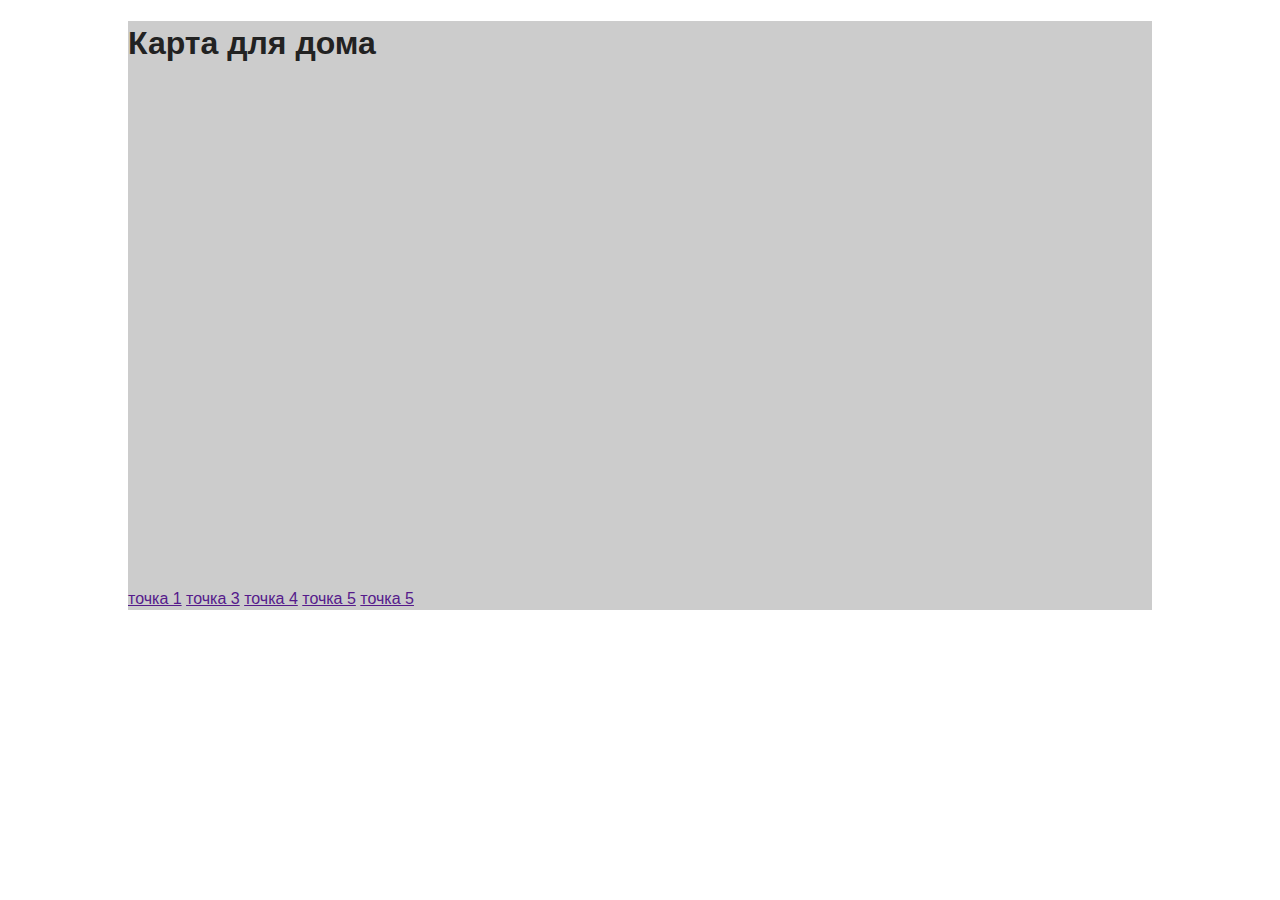
==== index.html @ 1981efbb "2" ====
<!DOCTYPE html>
<!--[if lt IE 7]>
<html class="no-js lt-ie9 lt-ie8 lt-ie7"> <![endif]-->
<!--[if IE 7]>
<html class="no-js lt-ie9 lt-ie8"> <![endif]-->
<!--[if IE 8]>
<html class="no-js lt-ie9"> <![endif]-->
<!--[if gt IE 8]><!-->
<html class="no-js"> <!--<![endif]-->
<head>
    <meta charset="utf-8">
    <meta http-equiv="X-UA-Compatible" content="IE=edge,chrome=1">
    <title></title>
    <meta name="description" content="">
    <meta name="viewport" content="width=device-width">

    <!-- Place favicon.ico and apple-touch-icon.png in the root directory -->

    <link rel="stylesheet" href="css/normalize.css">
    <link rel="stylesheet" href="css/main.css">
    <script src="js/vendor/modernizr-2.6.2.min.js"></script>
</head>
<body>
<!--[if lt IE 7]>
<p class="chromeframe">You are using an <strong>outdated</strong> browser. Please <a href="http://browsehappy.com/">upgrade
    your browser</a> or <a href="http://www.google.com/chromeframe/?redirect=true">activate Google Chrome Frame</a> to
    improve your experience.</p>
<![endif]-->

<!-- Add your site or application content here -->


<div style="margin: 0 auto; width: 80%; background: #cccccc">
    <h1>Карта для дома</h1>

    <div class="b-ya-video-map">
        <div id="map" style="height: 500px"></div>
        <div id="js-ya-video-map__points-box" class="b-ya-video-map__points-box">
            <a class="b-ya-video-map__p-l" href="">точка 1</a> <a class="b-ya-video-map__p-l" href="">точка 3</a>
            <a class="b-ya-video-map__p-l" href="">точка 4</a> <a class="b-ya-video-map__p-l" href="">точка 5</a> <a
                href="">точка 5</a>
        </div>
    </div>

</div>

<script src="//ajax.googleapis.com/ajax/libs/jquery/1.9.1/jquery.min.js"></script>
<script>window.jQuery || document.write('<script src="js/vendor/jquery-1.9.1.min.js"><\/script>')</script>
<script src="js/plugins.js"></script>
<script src="js/main.js"></script>
<script src="http://api-maps.yandex.ru/2.0-stable/?load=package.standard&lang=ru-RU" type="text/javascript"></script>


<!-- -->
<script id="ya-map-tpl" type="tpl">
    <div style="padding: 15px;">
        <img src="$[properties.url]">
    </div>
</script>
<!-- -->

<!-- данные для карты-->
<script>
    var yaVideoPointData = [
        {
            "id": 1,
            address: "Ул Московская 225",
            "type": "office",
            "name": "Банк «Екатеринбург» ОАО, Юго-Западное ОПЕРУ",
            "phones": "311–05–66, 311–05–67",
            "lat": "60.600448",
            "lon": "56.83615",
            "url": "http://cctv.ekat.ertelecom.ru:8080/mobile?login=ertel_07&password=43a53593349ea0ec9e66e046558fcd12&channelid=3f8fe25f-9708-4040-a74f-f2e4abd43214&camera_fps=0"
        },
        {
            "id": 11,
            address: "Ул Московская 225",
            "type": "office",
            "name": "Банк «Екатеринбург» ОАО, Юго-Западное ОПЕРУ",
            "phones": "311–05–66, 311–05–67",
            "lat": "60.627178",
            "lon": "56.828436",
            "url": "http://cctv.ekat.ertelecom.ru:8080/mobile?login=ertel_q7&password=1a52b9fb1587502bae8709d5345a29ae&channelid=6020ac3e-c228-492f-8a5d-d73ab3cf42ba&camera_fps=0"
        },
        {
            "id": 133,
            address: "Ул Московская 225",
            "type": "office",
            "name": "Банк «Екатеринбург» ОАО, Юго-Западное ОПЕРУ",
            "phones": "311–05–66, 311–05–67",
            "lat": "60.58290518252431",
            "lon": "56.836598198318306",
            "url": "http://cctv.ekat.ertelecom.ru:8080/mobile?login=ertel_07&password=43a53593349ea0ec9e66e046558fcd12&channelid=c49daca8-2f38-4dc7-ae18-232f8e166a71&camera_fps=0"
        }
    ];
</script>

<script>
    $(function () {
        ymaps.ready(init);
        var map;
        var data = yaVideoPointData;


        function init() {

            var BallonTpl = $('#ya-map-tpl').html();

            var map = new ymaps.Map("map", {
                center: [56.326944, 44.0075],
                zoom: 10,
                type: 'yandex#map'
            });

            map.controls
                    .add('zoomControl');

            var myCollection = new ymaps.GeoObjectCollection();

            console.log(myCollection);

            renderPoints(data);



            function renderPoints(json) {

                var html = '';

                if (json.length === 0) {
                    return;
                }



                myCollection.removeAll();

                for (var i = 0; i < json.length; i++) {

                    html += '<a href="">'+json[i].address+'</a>';

                    var BallLayout = ymaps.templateLayoutFactory.createClass(BallonTpl);

                    var placemark = new ymaps.Placemark([json[i].lon, json[i].lat], {
                        name: json[i].name,
                        address: json[i].address,
                        id: json[i].id,
                        url: json[i].url

                    }, {
                        balloonZIndex: 1111,
                        balloonContentLayout: BallLayout,
                        pointSelected: false
                    });



                    // добавляем метки в коллекцию
                    myCollection.add(placemark);

                }

                $('#js-ya-video-map__points-box').html(html);

                map.geoObjects.add(myCollection);
                // Set center and zoom using collection bounds.
                map.setBounds(myCollection.getBounds(), {checkZoomRange: true});

            }


        }


    });
</script>


<!-- Google Analytics: change UA-XXXXX-X to be your site's ID. -->
<script>
    var _gaq = [
        ['_setAccount', 'UA-XXXXX-X'],
        ['_trackPageview']
    ];
    (function (d, t) {
        var g = d.createElement(t), s = d.getElementsByTagName(t)[0];
        g.src = '//www.google-analytics.com/ga.js';
        s.parentNode.insertBefore(g, s)
    }(document, 'script'));
</script>
</body>
</html>
---- css/main.css ----
/*
 * HTML5 Boilerplate
 *
 * What follows is the result of much research on cross-browser styling.
 * Credit left inline and big thanks to Nicolas Gallagher, Jonathan Neal,
 * Kroc Camen, and the H5BP dev community and team.
 */

/* ==========================================================================
   Base styles: opinionated defaults
   ========================================================================== */

html,
button,
input,
select,
textarea {
    color: #222;
}

body {
    font-size: 1em;
    line-height: 1.4;
}

/*
 * Remove text-shadow in selection highlight: h5bp.com/i
 * These selection rule sets have to be separate.
 * Customize the background color to match your design.
 */

::-moz-selection {
    background: #b3d4fc;
    text-shadow: none;
}

::selection {
    background: #b3d4fc;
    text-shadow: none;
}

/*
 * A better looking default horizontal rule
 */

hr {
    display: block;
    height: 1px;
    border: 0;
    border-top: 1px solid #ccc;
    margin: 1em 0;
    padding: 0;
}

/*
 * Remove the gap between images and the bottom of their containers: h5bp.com/i/440
 */

img {
    vertical-align: middle;
}

/*
 * Remove default fieldset styles.
 */

fieldset {
    border: 0;
    margin: 0;
    padding: 0;
}

/*
 * Allow only vertical resizing of textareas.
 */

textarea {
    resize: vertical;
}

/* ==========================================================================
   Chrome Frame prompt
   ========================================================================== */

.chromeframe {
    margin: 0.2em 0;
    background: #ccc;
    color: #000;
    padding: 0.2em 0;
}

/* ==========================================================================
   Author's custom styles
   ========================================================================== */

















/* ==========================================================================
   Helper classes
   ========================================================================== */

/*
 * Image replacement
 */

.ir {
    background-color: transparent;
    border: 0;
    overflow: hidden;
    /* IE 6/7 fallback */
    *text-indent: -9999px;
}

.ir:before {
    content: "";
    display: block;
    width: 0;
    height: 150%;
}

/*
 * Hide from both screenreaders and browsers: h5bp.com/u
 */

.hidden {
    display: none !important;
    visibility: hidden;
}

/*
 * Hide only visually, but have it available for screenreaders: h5bp.com/v
 */

.visuallyhidden {
    border: 0;
    clip: rect(0 0 0 0);
    height: 1px;
    margin: -1px;
    overflow: hidden;
    padding: 0;
    position: absolute;
    width: 1px;
}

/*
 * Extends the .visuallyhidden class to allow the element to be focusable
 * when navigated to via the keyboard: h5bp.com/p
 */

.visuallyhidden.focusable:active,
.visuallyhidden.focusable:focus {
    clip: auto;
    height: auto;
    margin: 0;
    overflow: visible;
    position: static;
    width: auto;
}

/*
 * Hide visually and from screenreaders, but maintain layout
 */

.invisible {
    visibility: hidden;
}

/*
 * Clearfix: contain floats
 *
 * For modern browsers
 * 1. The space content is one way to avoid an Opera bug when the
 *    `contenteditable` attribute is included anywhere else in the document.
 *    Otherwise it causes space to appear at the top and bottom of elements
 *    that receive the `clearfix` class.
 * 2. The use of `table` rather than `block` is only necessary if using
 *    `:before` to contain the top-margins of child elements.
 */

.clearfix:before,
.clearfix:after {
    content: " "; /* 1 */
    display: table; /* 2 */
}

.clearfix:after {
    clear: both;
}

/*
 * For IE 6/7 only
 * Include this rule to trigger hasLayout and contain floats.
 */

.clearfix {
    *zoom: 1;
}

/* ==========================================================================
   EXAMPLE Media Queries for Responsive Design.
   These examples override the primary ('mobile first') styles.
   Modify as content requires.
   ========================================================================== */

@media only screen and (min-width: 35em) {
    /* Style adjustments for viewports that meet the condition */
}

@media print,
       (-o-min-device-pixel-ratio: 5/4),
       (-webkit-min-device-pixel-ratio: 1.25),
       (min-resolution: 120dpi) {
    /* Style adjustments for high resolution devices */
}

/* ==========================================================================
   Print styles.
   Inlined to avoid required HTTP connection: h5bp.com/r
   ========================================================================== */

@media print {
    * {
        background: transparent !important;
        color: #000 !important; /* Black prints faster: h5bp.com/s */
        box-shadow: none !important;
        text-shadow: none !important;
    }

    a,
    a:visited {
        text-decoration: underline;
    }

    a[href]:after {
        content: " (" attr(href) ")";
    }

    abbr[title]:after {
        content: " (" attr(title) ")";
    }

    /*
     * Don't show links for images, or javascript/internal links
     */

    .ir a:after,
    a[href^="javascript:"]:after,
    a[href^="#"]:after {
        content: "";
    }

    pre,
    blockquote {
        border: 1px solid #999;
        page-break-inside: avoid;
    }

    thead {
        display: table-header-group; /* h5bp.com/t */
    }

    tr,
    img {
        page-break-inside: avoid;
    }

    img {
        max-width: 100% !important;
    }

    @page {
        margin: 0.5cm;
    }

    p,
    h2,
    h3 {
        orphans: 3;
        widows: 3;
    }

    h2,
    h3 {
        page-break-after: avoid;
    }
}
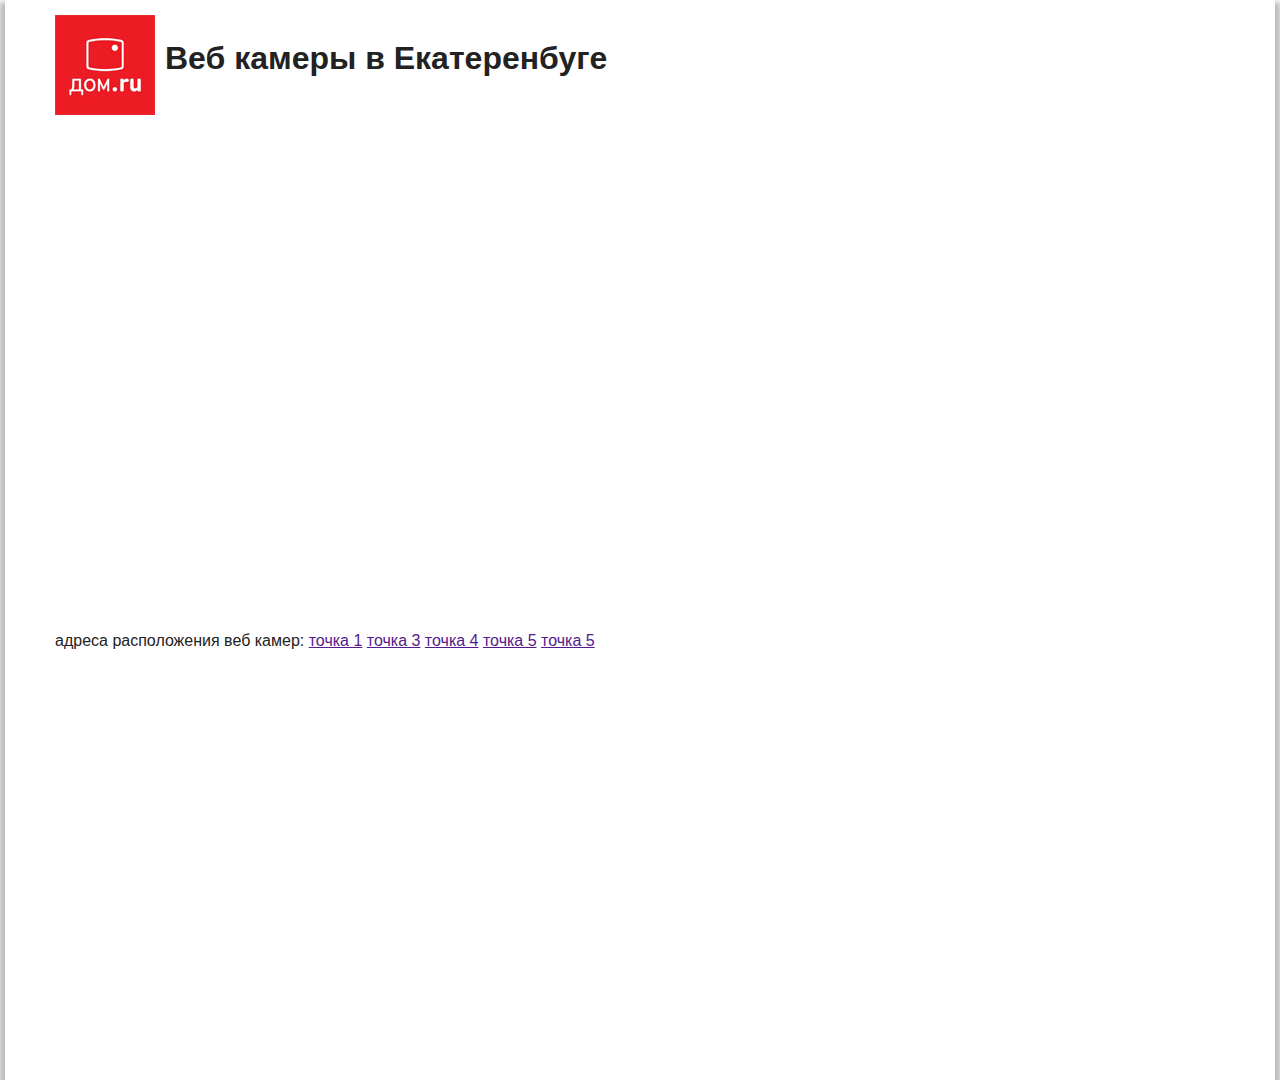
==== commit 50703042: "in progress" ====
--- a/index.html
+++ b/index.html
@@ -30,15 +30,22 @@
 <!-- Add your site or application content here -->
 
 
-<div style="margin: 0 auto; width: 80%; background: #cccccc">
-    <h1>Карта для дома</h1>
+<div class="wrapper">
+
+   <div style="overflow: hidden; margin-bottom: 15px;">
+       <img style="float: left; margin-right: 10px" src="[data-uri]" width="100" height="100">
+       <h1>Веб камеры в Eкатеренбуге</h1>
+   </div>
 
     <div class="b-ya-video-map">
         <div id="map" style="height: 500px"></div>
-        <div id="js-ya-video-map__points-box" class="b-ya-video-map__points-box">
-            <a class="b-ya-video-map__p-l" href="">точка 1</a> <a class="b-ya-video-map__p-l" href="">точка 3</a>
-            <a class="b-ya-video-map__p-l" href="">точка 4</a> <a class="b-ya-video-map__p-l" href="">точка 5</a> <a
-                href="">точка 5</a>
+        <div class="b-ya-video-map__points-box">
+            <span class="b-ya-video-map__points-box">адреса расположения веб камер:</span>
+            <span>
+                <a class="b-ya-video-map__p-l" href="">точка 1</a> <a class="b-ya-video-map__p-l" href="">точка 3</a>
+            <a class="b-ya-video-map__p-l" href="">точка 4</a> <a class="b-ya-video-map__p-l" href="">точка 5</a>
+            <a href="">точка 5</a>
+            </span>
         </div>
     </div>
 
@@ -54,7 +61,7 @@
 <!-- -->
 <script id="ya-map-tpl" type="tpl">
     <div style="padding: 15px;">
-        <img src="$[properties.url]">
+        <img width="320" height="240" src="$[properties.url]">
     </div>
 </script>
 <!-- -->
@@ -74,7 +81,7 @@
         },
         {
             "id": 11,
-            address: "Ул Московская 225",
+            address: "Парк Культуры",
             "type": "office",
             "name": "Банк «Екатеринбург» ОАО, Юго-Западное ОПЕРУ",
             "phones": "311–05–66, 311–05–67",
@@ -84,7 +91,17 @@
         },
         {
             "id": 133,
-            address: "Ул Московская 225",
+            address: "Ул Тверская 25/3",
+            "type": "office",
+            "name": "Банк «Екатеринбург» ОАО, Юго-Западное ОПЕРУ",
+            "phones": "311–05–66, 311–05–67",
+            "lat": "60.58290518252431",
+            "lon": "56.836598198318306",
+            "url": "http://cctv.ekat.ertelecom.ru:8080/mobile?login=ertel_07&password=43a53593349ea0ec9e66e046558fcd12&channelid=c49daca8-2f38-4dc7-ae18-232f8e166a71&camera_fps=0"
+        },
+        {
+            "id": 134,
+            address: "Уличная Улица 225",
             "type": "office",
             "name": "Банк «Екатеринбург» ОАО, Юго-Западное ОПЕРУ",
             "phones": "311–05–66, 311–05–67",
@@ -122,7 +139,6 @@
             renderPoints(data);
 
 
-
             function renderPoints(json) {
 
                 var html = '';
@@ -132,12 +148,11 @@
                 }
 
 
-
                 myCollection.removeAll();
 
                 for (var i = 0; i < json.length; i++) {
 
-                    html += '<a href="">'+json[i].address+'</a>';
+                    html += '<a data-id="' + json[i].id + '" class="js-ya-video-map__points-box__a" href="">' + json[i].address + '</a>';
 
                     var BallLayout = ymaps.templateLayoutFactory.createClass(BallonTpl);
 
@@ -154,18 +169,57 @@
                     });
 
 
-
                     // добавляем метки в коллекцию
                     myCollection.add(placemark);
 
                 }
 
                 $('#js-ya-video-map__points-box').html(html);
+
+                $('.js-ya-video-map__points-box__a').click(function (e) {
+                    e.preventDefault();
+                    var id = $(this).data('id');
+                    alert(id);
+                    go_to(id);
+                });
 
                 map.geoObjects.add(myCollection);
                 // Set center and zoom using collection bounds.
                 map.setBounds(myCollection.getBounds(), {checkZoomRange: true});
 
+            }
+
+            function go_to(id) {
+
+                //lat,lon,address
+                // map.setCenter([56.796028, 60.581098], 16);
+
+                myCollection.each(function (point) {
+
+                    var idProp = parseInt(point.properties.get('id'), 10);
+                    point.options.set('pointSelected', false);
+
+                    if (id === idProp) {
+
+                        //центрируем карту на точку
+                        point.options.set('balloonAutoPan', false);
+                        // point.options.set('iconImageHref', 'imgs/ya-maps/point.png');
+                        //point.options.set('pointSelected', true);
+
+                        point.balloon.open();
+                        map.setBounds(point.geometry.getBounds(),
+                                {
+                                    checkZoomRange: true,
+                                    callback: function () {
+                                        point.balloon.open();
+                                        point.options.set('balloonAutoPan', true);
+                                    }
+                                });
+
+                    }
+                });
+
+                return false;
             }
 
 
--- a/css/main.css
+++ b/css/main.css
@@ -94,15 +94,18 @@
    ========================================================================== */
 
 
-
-
-
-
-
-
-
-
-
+.wrapper {
+    margin: auto;
+    min-width: 930px;
+    max-width: 1200px;
+    padding: 0 20px 428px 50px;
+    background: #FFF no-repeat top right url("[data-uri]…9IyKEkBKRJP33rIgQQsplfhEhhBTKiTYhhHSLVyaE9MkFtWIJBITpYFMAAAAASUVORK5CYII=");
+    -webkit-box-shadow: 0 8px 6px 6px #BBBCBD;
+    -moz-box-shadow: 0 8px 6px 6px #bbbcbd;
+    -o-box-shadow: 0 8px 6px 6px #bbbcbd;
+    box-shadow: 0 8px 6px 6px #BBBCBD;
+    padding-top: 15px;
+}
 
 
 
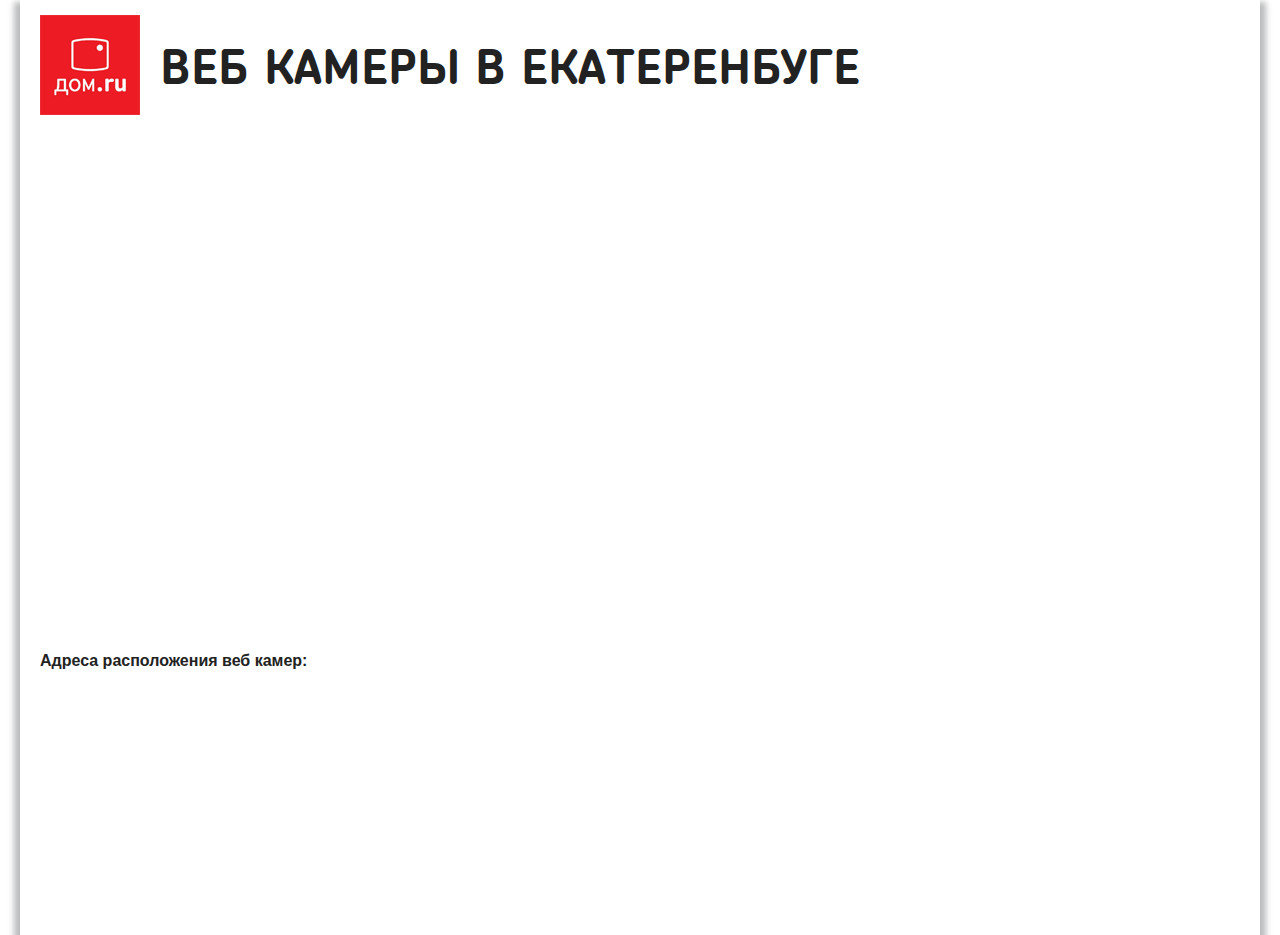
==== commit 2e76cbac: "in progress" ====
--- a/index.html
+++ b/index.html
@@ -32,27 +32,26 @@
 
 <div class="wrapper">
 
-   <div style="overflow: hidden; margin-bottom: 15px;">
-       <img style="float: left; margin-right: 10px" src="[data-uri]" width="100" height="100">
-       <h1>Веб камеры в Eкатеренбуге</h1>
-   </div>
+    <div style="overflow: hidden; margin-bottom: 25px;">
+        <a class="b-logo" href="http://domru.ru/">
+            <img src="[data-uri]"
+                 width="100" height="100">
+        </a>
+
+        <h1 class="b-main-head">Веб камеры в Eкатеренбуге</h1>
+    </div>
 
     <div class="b-ya-video-map">
         <div id="map" style="height: 500px"></div>
         <div class="b-ya-video-map__points-box">
-            <span class="b-ya-video-map__points-box">адреса расположения веб камер:</span>
-            <span>
-                <a class="b-ya-video-map__p-l" href="">точка 1</a> <a class="b-ya-video-map__p-l" href="">точка 3</a>
-            <a class="b-ya-video-map__p-l" href="">точка 4</a> <a class="b-ya-video-map__p-l" href="">точка 5</a>
-            <a href="">точка 5</a>
-            </span>
+            <span class="b-ya-video-map__points-h">Адреса расположения веб камер:</span>
+            <span id="js-ya-video-map__points-box" class="b-ya-video-map__links-box"></span>
         </div>
     </div>
 
 </div>
 
-<script src="//ajax.googleapis.com/ajax/libs/jquery/1.9.1/jquery.min.js"></script>
-<script>window.jQuery || document.write('<script src="js/vendor/jquery-1.9.1.min.js"><\/script>')</script>
+<script src="js/vendor/jquery-1.8.2.min.js"></script>
 <script src="js/plugins.js"></script>
 <script src="js/main.js"></script>
 <script src="http://api-maps.yandex.ru/2.0-stable/?load=package.standard&lang=ru-RU" type="text/javascript"></script>
@@ -72,42 +71,38 @@
         {
             "id": 1,
             address: "Ул Московская 225",
-            "type": "office",
             "name": "Банк «Екатеринбург» ОАО, Юго-Западное ОПЕРУ",
             "phones": "311–05–66, 311–05–67",
             "lat": "60.600448",
             "lon": "56.83615",
-            "url": "http://cctv.ekat.ertelecom.ru:8080/mobile?login=ertel_07&password=43a53593349ea0ec9e66e046558fcd12&channelid=3f8fe25f-9708-4040-a74f-f2e4abd43214&camera_fps=0"
+            "url": "login=ertel_07&password=43a53593349ea0ec9e66e046558fcd12&channelid=3f8fe25f-9708-4040-a74f-f2e4abd43214&camera_fps=0"
         },
         {
             "id": 11,
             address: "Парк Культуры",
-            "type": "office",
             "name": "Банк «Екатеринбург» ОАО, Юго-Западное ОПЕРУ",
             "phones": "311–05–66, 311–05–67",
             "lat": "60.627178",
             "lon": "56.828436",
-            "url": "http://cctv.ekat.ertelecom.ru:8080/mobile?login=ertel_q7&password=1a52b9fb1587502bae8709d5345a29ae&channelid=6020ac3e-c228-492f-8a5d-d73ab3cf42ba&camera_fps=0"
+            "url": "login=ertel_q7&password=1a52b9fb1587502bae8709d5345a29ae&channelid=6020ac3e-c228-492f-8a5d-d73ab3cf42ba&camera_fps=0"
         },
         {
             "id": 133,
             address: "Ул Тверская 25/3",
-            "type": "office",
             "name": "Банк «Екатеринбург» ОАО, Юго-Западное ОПЕРУ",
             "phones": "311–05–66, 311–05–67",
             "lat": "60.58290518252431",
             "lon": "56.836598198318306",
-            "url": "http://cctv.ekat.ertelecom.ru:8080/mobile?login=ertel_07&password=43a53593349ea0ec9e66e046558fcd12&channelid=c49daca8-2f38-4dc7-ae18-232f8e166a71&camera_fps=0"
+            "url": "login=ertel_07&password=43a53593349ea0ec9e66e046558fcd12&channelid=c49daca8-2f38-4dc7-ae18-232f8e166a71&camera_fps=0"
         },
         {
             "id": 134,
             address: "Уличная Улица 225",
-            "type": "office",
             "name": "Банк «Екатеринбург» ОАО, Юго-Западное ОПЕРУ",
             "phones": "311–05–66, 311–05–67",
             "lat": "60.58290518252431",
             "lon": "56.836598198318306",
-            "url": "http://cctv.ekat.ertelecom.ru:8080/mobile?login=ertel_07&password=43a53593349ea0ec9e66e046558fcd12&channelid=c49daca8-2f38-4dc7-ae18-232f8e166a71&camera_fps=0"
+            "url": "login=ertel_07&password=43a53593349ea0ec9e66e046558fcd12&channelid=c49daca8-2f38-4dc7-ae18-232f8e166a71&camera_fps=0"
         }
     ];
 </script>
@@ -119,9 +114,17 @@
         var data = yaVideoPointData;
 
 
+
         function init() {
 
             var BallonTpl = $('#ya-map-tpl').html();
+
+            var url = 'http://cctv.ekat.ertelecom.ru:8080/mobile?';
+
+            if($.browser.msie) {
+                url = 'http://cctv.ekat.ertelecom.ru:8080/site?';
+            }
+
 
             var map = new ymaps.Map("map", {
                 center: [56.326944, 44.0075],
@@ -142,7 +145,7 @@
             function renderPoints(json) {
 
                 var html = '';
-
+                var i = 0;
                 if (json.length === 0) {
                     return;
                 }
@@ -150,9 +153,13 @@
 
                 myCollection.removeAll();
 
-                for (var i = 0; i < json.length; i++) {
-
-                    html += '<a data-id="' + json[i].id + '" class="js-ya-video-map__points-box__a" href="">' + json[i].address + '</a>';
+                for (i = 0; i < json.length; i++) {
+
+                    html += '<a data-id="' + json[i].id + '" class="js-ya-video-map__points-box__a b-ya-video-map__p-l" href="">' + json[i].address + '</a> ';
+
+                    if (!(json.length - 1 === i)) {
+                        html += ','
+                    }
 
                     var BallLayout = ymaps.templateLayoutFactory.createClass(BallonTpl);
 
@@ -160,12 +167,13 @@
                         name: json[i].name,
                         address: json[i].address,
                         id: json[i].id,
-                        url: json[i].url
+                        url: url + json[i].url
 
                     }, {
                         balloonZIndex: 1111,
                         balloonContentLayout: BallLayout,
-                        pointSelected: false
+                        pointSelected: false,
+                        preset: 'twirl#redIcon'
                     });
 
 
@@ -177,11 +185,20 @@
                 $('#js-ya-video-map__points-box').html(html);
 
                 $('.js-ya-video-map__points-box__a').click(function (e) {
+
                     e.preventDefault();
+                    var $that = $(this);
                     var id = $(this).data('id');
-                    alert(id);
+
+                    if($that.hasClass('b-ya-video-map__p-l_active')) {
+                        return false;
+                    }
+
+                    $('.js-ya-video-map__points-box__a').removeClass('b-ya-video-map__p-l_active');
+                    $that.addClass('b-ya-video-map__p-l_active');
                     go_to(id);
                 });
+
 
                 map.geoObjects.add(myCollection);
                 // Set center and zoom using collection bounds.
@@ -202,7 +219,7 @@
                     if (id === idProp) {
 
                         //центрируем карту на точку
-                        point.options.set('balloonAutoPan', false);
+                        // point.options.set('balloonAutoPan', false);
                         // point.options.set('iconImageHref', 'imgs/ya-maps/point.png');
                         //point.options.set('pointSelected', true);
 
@@ -229,18 +246,5 @@
     });
 </script>
 
-
-<!-- Google Analytics: change UA-XXXXX-X to be your site's ID. -->
-<script>
-    var _gaq = [
-        ['_setAccount', 'UA-XXXXX-X'],
-        ['_trackPageview']
-    ];
-    (function (d, t) {
-        var g = d.createElement(t), s = d.getElementsByTagName(t)[0];
-        g.src = '//www.google-analytics.com/ga.js';
-        s.parentNode.insertBefore(g, s)
-    }(document, 'script'));
-</script>
 </body>
 </html>
--- a/css/main.css
+++ b/css/main.css
@@ -9,6 +9,24 @@
 /* ==========================================================================
    Base styles: opinionated defaults
    ========================================================================== */
+
+@font-face {
+    font-family: 'Chevin';
+    font-weight: normal;
+    font-style: normal;
+    src: url("../fonts/chevin_regular.eot");
+    src: url("../fonts/chevin_regular.eot?#iefix") format('embedded-opentype'),
+    url("../fonts/chevin_regular.woff") format('woff'), url("../fonts/chevin_regular.ttf") format('truetype');
+}
+
+@font-face {
+    font-family: 'Chevin';
+    font-weight: bold;
+    font-style: normal;
+    src: url("../fonts/chevin_bold.eot");
+    src: url("../fonts/chevin_bold.eot?#iefix") format('embedded-opentype'), url("../fonts/chevin_bold.woff") format('woff'), url("../fonts/chevin_bold.ttf") format('truetype');
+}
+
 
 html,
 button,
@@ -21,6 +39,10 @@
 body {
     font-size: 1em;
     line-height: 1.4;
+}
+
+body,html {
+    height: 100%;
 }
 
 /*
@@ -98,17 +120,68 @@
     margin: auto;
     min-width: 930px;
     max-width: 1200px;
-    padding: 0 20px 428px 50px;
+    padding: 20px;
     background: #FFF no-repeat top right url("[data-uri]…9IyKEkBKRJP33rIgQQsplfhEhhBTKiTYhhHSLVyaE9MkFtWIJBITpYFMAAAAASUVORK5CYII=");
     -webkit-box-shadow: 0 8px 6px 6px #BBBCBD;
     -moz-box-shadow: 0 8px 6px 6px #bbbcbd;
     -o-box-shadow: 0 8px 6px 6px #bbbcbd;
     box-shadow: 0 8px 6px 6px #BBBCBD;
     padding-top: 15px;
-}
-
-
-
+    min-height: 100%;
+}
+
+
+.b-ya-video-map__points-box {
+    padding-top: 10px;
+}
+
+.b-ya-video-map__points-h {
+    font-weight: bold;
+    float: left;
+}
+
+.b-ya-video-map__p-l:link,
+.b-ya-video-map__p-l:visited {
+    color: #619ddc;
+    border-bottom: 1px dashed #619ddc;
+    text-decoration: none;
+    display: inline-block;
+    line-height: 1;
+    margin-left: 5px;
+}
+
+.b-ya-video-map__p-l_active:link,
+.b-ya-video-map__p-l_active:visited {
+    color: #000000;
+    border-bottom: none;
+}
+
+.b-ya-video-map__links-box {
+    overflow: hidden;
+}
+
+/*---| .b-main-head |----------------------start----------------------------------------*/
+
+.b-main-head {
+    padding: 0;
+    margin: 0;
+    font-family: Chevin;
+    font-size: 48px;
+    line-height: 100px;
+    font-weight: bold;
+    text-transform: uppercase;
+}
+
+/*===| .b-main-head |======================end==========================================*/
+
+/*---| .b-logo |----------------------start----------------------------------------*/
+
+.b-logo {
+    float: left;
+    margin-right: 20px
+}
+
+/*===| b-logo |======================end==========================================*/
 
 
 
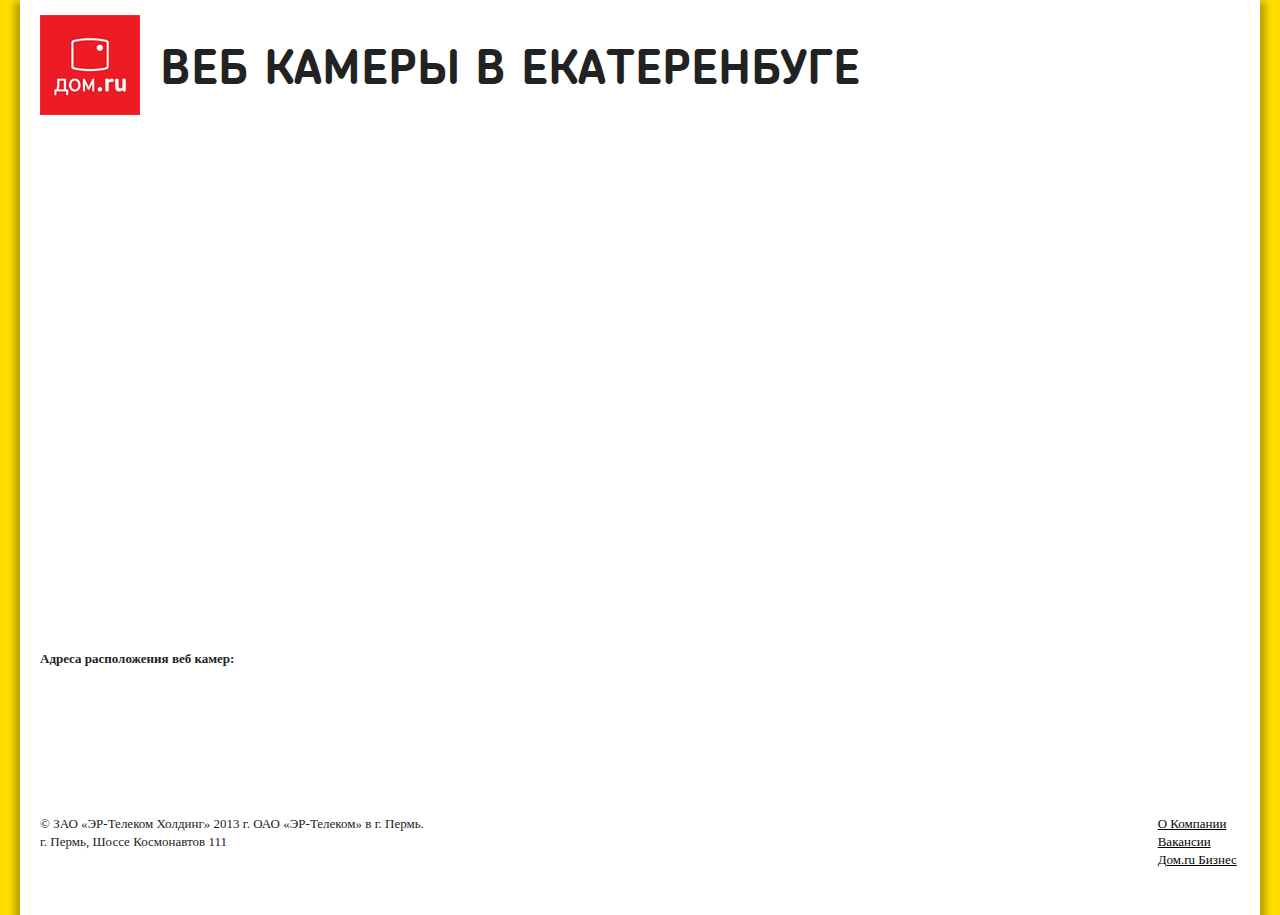
==== commit fee5844b: "in progress 2" ====
--- a/index.html
+++ b/index.html
@@ -30,26 +30,44 @@
 <!-- Add your site or application content here -->
 
 
-<div class="wrapper">
-
-    <div style="overflow: hidden; margin-bottom: 25px;">
-        <a class="b-logo" href="http://domru.ru/">
-            <img src="[data-uri]"
-                 width="100" height="100">
-        </a>
-
-        <h1 class="b-main-head">Веб камеры в Eкатеренбуге</h1>
+<div class="b-wrapper b-page">
+
+    <div class="b-page__content">
+        <div style="overflow: hidden; margin-bottom: 25px;">
+            <a class="b-logo" href="http://domru.ru/">
+                <img src="[data-uri]"
+                     width="100" height="100">
+            </a>
+
+            <h1 class="b-main-head">Веб камеры в Eкатеренбуге</h1>
+        </div>
+
+        <div class="b-ya-video-map">
+            <div id="map" style="height: 500px"></div>
+            <div class="b-ya-video-map__points-box">
+                <span class="b-ya-video-map__points-h">Адреса расположения веб камер:</span>
+                <span id="js-ya-video-map__points-box" class="b-ya-video-map__links-box"></span>
+            </div>
+        </div>
     </div>
 
-    <div class="b-ya-video-map">
-        <div id="map" style="height: 500px"></div>
-        <div class="b-ya-video-map__points-box">
-            <span class="b-ya-video-map__points-h">Адреса расположения веб камер:</span>
-            <span id="js-ya-video-map__points-box" class="b-ya-video-map__links-box"></span>
+</div>
+
+<footer style="position: relative; margin-top: -100px; height: 100px; ">
+    <div class="b-wrapper b-footer">
+        <div class="b-footer__menu">
+            <a href="http://ertelecom.ru">О Компании</a>
+            <br>
+            <a href="http://rabotavdomru.ru?city=nn" target="_blank">Вакансии</a>
+            <br>
+            <a href="http://nn.b2b.domru.ru">Дом.ru Бизнес</a>&nbsp;
+        </div>
+        <div class="b-footer__copyr">
+            © ЗАО «ЭР-Телеком Холдинг» 2013 г. ОАО «ЭР-Телеком» в г. Пермь. <br>
+            г. Пермь, Шоссе Космонавтов 111
         </div>
     </div>
-
-</div>
+</footer>
 
 <script src="js/vendor/jquery-1.8.2.min.js"></script>
 <script src="js/plugins.js"></script>
@@ -72,7 +90,6 @@
             "id": 1,
             address: "Ул Московская 225",
             "name": "Банк «Екатеринбург» ОАО, Юго-Западное ОПЕРУ",
-            "phones": "311–05–66, 311–05–67",
             "lat": "60.600448",
             "lon": "56.83615",
             "url": "login=ertel_07&password=43a53593349ea0ec9e66e046558fcd12&channelid=3f8fe25f-9708-4040-a74f-f2e4abd43214&camera_fps=0"
@@ -81,7 +98,6 @@
             "id": 11,
             address: "Парк Культуры",
             "name": "Банк «Екатеринбург» ОАО, Юго-Западное ОПЕРУ",
-            "phones": "311–05–66, 311–05–67",
             "lat": "60.627178",
             "lon": "56.828436",
             "url": "login=ertel_q7&password=1a52b9fb1587502bae8709d5345a29ae&channelid=6020ac3e-c228-492f-8a5d-d73ab3cf42ba&camera_fps=0"
@@ -90,18 +106,33 @@
             "id": 133,
             address: "Ул Тверская 25/3",
             "name": "Банк «Екатеринбург» ОАО, Юго-Западное ОПЕРУ",
+            "lat": "60.58290518252431",
+            "lon": "56.836598198318306",
+            "url": "login=ertel_07&password=43a53593349ea0ec9e66e046558fcd12&channelid=c49daca8-2f38-4dc7-ae18-232f8e166a71&camera_fps=0"
+        },
+        {
+            "id": 134,
+            address: "Уличная Улица 225",
+            "name": "Банк «Екатеринбург» ОАО, Юго-Западное ОПЕРУ",
             "phones": "311–05–66, 311–05–67",
             "lat": "60.58290518252431",
             "lon": "56.836598198318306",
             "url": "login=ertel_07&password=43a53593349ea0ec9e66e046558fcd12&channelid=c49daca8-2f38-4dc7-ae18-232f8e166a71&camera_fps=0"
         },
         {
-            "id": 134,
-            address: "Уличная Улица 225",
-            "name": "Банк «Екатеринбург» ОАО, Юго-Западное ОПЕРУ",
-            "phones": "311–05–66, 311–05–67",
-            "lat": "60.58290518252431",
-            "lon": "56.836598198318306",
+            "id": 1344,
+            address: "Уличная Улица с Длинным длинным названием 22531",
+            "name": "Банк «Екатеринбург» ОАО, Юго-Западное ОПЕРУ",
+            "lat": "60.64",
+            "lon": "56.84",
+            "url": "login=ertel_07&password=43a53593349ea0ec9e66e046558fcd12&channelid=c49daca8-2f38-4dc7-ae18-232f8e166a71&camera_fps=0"
+        },
+        {
+            "id": 3344,
+            address: "Проспект бразилии",
+            "name": "Банк «Екатеринбург» ОАО, Юго-Западное ОПЕРУ",
+            "lat": "60.64",
+            "lon": "56.84",
             "url": "login=ertel_07&password=43a53593349ea0ec9e66e046558fcd12&channelid=c49daca8-2f38-4dc7-ae18-232f8e166a71&camera_fps=0"
         }
     ];
@@ -114,14 +145,13 @@
         var data = yaVideoPointData;
 
 
-
         function init() {
 
             var BallonTpl = $('#ya-map-tpl').html();
 
             var url = 'http://cctv.ekat.ertelecom.ru:8080/mobile?';
 
-            if($.browser.msie) {
+            if ($.browser.msie) {
                 url = 'http://cctv.ekat.ertelecom.ru:8080/site?';
             }
 
@@ -155,10 +185,10 @@
 
                 for (i = 0; i < json.length; i++) {
 
-                    html += '<a data-id="' + json[i].id + '" class="js-ya-video-map__points-box__a b-ya-video-map__p-l" href="">' + json[i].address + '</a> ';
+                    html += '<a data-id="' + json[i].id + '" class="js-ya-video-map__points-box__a b-ya-video-map__p-l" href="">' + json[i].address + '</a>';
 
                     if (!(json.length - 1 === i)) {
-                        html += ','
+                        html += ', '
                     }
 
                     var BallLayout = ymaps.templateLayoutFactory.createClass(BallonTpl);
@@ -190,7 +220,7 @@
                     var $that = $(this);
                     var id = $(this).data('id');
 
-                    if($that.hasClass('b-ya-video-map__p-l_active')) {
+                    if ($that.hasClass('b-ya-video-map__p-l_active')) {
                         return false;
                     }
 
--- a/css/main.css
+++ b/css/main.css
@@ -37,12 +37,15 @@
 }
 
 body {
-    font-size: 1em;
+    font-size: 13px;
+    font-family: Verdana;
     line-height: 1.4;
+    padding: 0 20px;
 }
 
 body,html {
     height: 100%;
+    background: #ffde00;
 }
 
 /*
@@ -116,20 +119,49 @@
    ========================================================================== */
 
 
-.wrapper {
+.b-page {
     margin: auto;
     min-width: 930px;
     max-width: 1200px;
     padding: 20px;
-    background: #FFF no-repeat top right url("[data-uri]…9IyKEkBKRJP33rIgQQsplfhEhhBTKiTYhhHSLVyaE9MkFtWIJBITpYFMAAAAASUVORK5CYII=");
-    -webkit-box-shadow: 0 8px 6px 6px #BBBCBD;
-    -moz-box-shadow: 0 8px 6px 6px #bbbcbd;
-    -o-box-shadow: 0 8px 6px 6px #bbbcbd;
-    box-shadow: 0 8px 6px 6px #BBBCBD;
+    background: #ffffff;
+    box-shadow: 0 8px 6px 6px #bea500;
     padding-top: 15px;
+    padding-bottom: 0;
     min-height: 100%;
 }
 
+.b-page__content {
+    padding-bottom: 120px;
+}
+
+.b-wrapper {
+    margin: 0 auto;
+    min-width: 930px;
+    max-width: 1200px;
+}
+
+.b-footer {
+    padding:  0 20px;
+}
+
+.b-footer__menu {
+    float: right;
+    font-size: 13px;
+}
+
+.b-footer__menu a:link,
+.b-footer__menu a:visited {
+    color: #030303;
+}
+
+.b-footer__menu a:hover {
+    text-decoration: none;
+}
+
+.b-footer__copyr {
+    overflow: hidden;
+}
 
 .b-ya-video-map__points-box {
     padding-top: 10px;
@@ -138,6 +170,7 @@
 .b-ya-video-map__points-h {
     font-weight: bold;
     float: left;
+    margin-right: 10px;
 }
 
 .b-ya-video-map__p-l:link,
@@ -147,7 +180,6 @@
     text-decoration: none;
     display: inline-block;
     line-height: 1;
-    margin-left: 5px;
 }
 
 .b-ya-video-map__p-l_active:link,
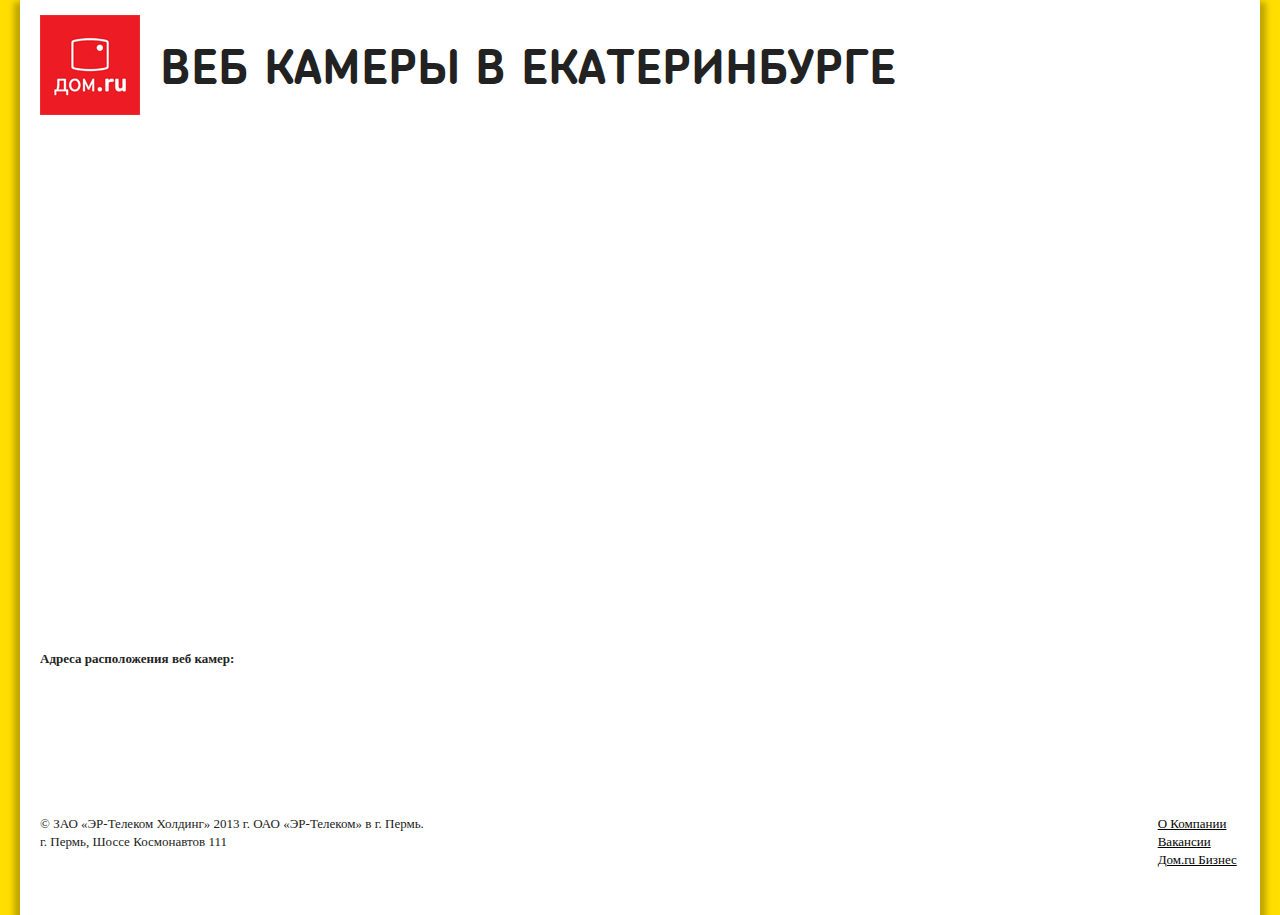
==== commit c43bb40f: "point added" ====
--- a/index.html
+++ b/index.html
@@ -39,7 +39,7 @@
                      width="100" height="100">
             </a>
 
-            <h1 class="b-main-head">Веб камеры в Eкатеренбуге</h1>
+            <h1 class="b-main-head">Веб камеры в Екатеринбурге</h1>
         </div>
 
         <div class="b-ya-video-map">
@@ -69,6 +69,25 @@
     </div>
 </footer>
 
+<div  id="popup" style="">
+    <div id="popupInner">
+        <span id="close">x</span>
+        <div>
+            <script type='text/javascript'> function RunMultiple() {
+                var url = 'http://cctv.ekat.ertelecom.ru:8080/site?login=public&password&channelid=3f8fe25f-9708-4040-a74f-f2e4abd43214&resolutionX=600&resolutionY=800' + '&rand=' + Math.floor(Math.random() * 1000000);
+                document.getElementById('videostreamie').setAttribute('src', url);
+            }
+            window.onload = function () {
+                var useragent = navigator.userAgent;
+                if (useragent.indexOf('MSIE') != -1) {
+                    window.setInterval("RunMultiple();", 500);
+                    document.getElementById('videostream').style.display = 'none';
+                }
+            } </script><img id="videostream" src="http://cctv.ekat.ertelecom.ru:8080/mobile?login=public&password&channelid=3f8fe25f-9708-4040-a74f-f2e4abd43214&resolutionX=600&resolutionY=800"><!--[if IE]> <img id="videostreamie" src="http://cctv.ekat.ertelecom.ru:8080/site?login=public&password&channelid=3f8fe25f-9708-4040-a74f-f2e4abd43214&resolutionX=600&resolutionY=800"></img><![endif]--> </img>
+        </div>
+    </div>
+</div>
+
 <script src="js/vendor/jquery-1.8.2.min.js"></script>
 <script src="js/plugins.js"></script>
 <script src="js/main.js"></script>
@@ -78,7 +97,12 @@
 <!-- -->
 <script id="ya-map-tpl" type="tpl">
     <div style="padding: 15px;">
-        <img width="320" height="240" src="$[properties.url]">
+        <div style="margin-bottom: 10px;">
+            <img id="pop-video" width="320" height="240" src="$[properties.url]">
+        </div>
+        <div style="text-align: center;">
+            <a class="b-button" href="$[properties.url]">Во весь экран</a>
+        </div>
     </div>
 </script>
 <!-- -->
@@ -86,54 +110,62 @@
 <!-- данные для карты-->
 <script>
     var yaVideoPointData = [
-        {
+        {//60.600147,56.888199
             "id": 1,
-            address: "Ул Московская 225",
-            "name": "Банк «Екатеринбург» ОАО, Юго-Западное ОПЕРУ",
-            "lat": "60.600448",
-            "lon": "56.83615",
-            "url": "login=ertel_07&password=43a53593349ea0ec9e66e046558fcd12&channelid=3f8fe25f-9708-4040-a74f-f2e4abd43214&camera_fps=0"
-        },
-        {
+             address: "Кировградская 1",
+            "name": "Камера 1 «Летний паркУРАЛМАШ» Кировградская 1",
+            "lat": "60.600147",
+            "lon": "56.888199",
+            "url": "login=public&password&channelid=3f8fe25f-9708-4040-a74f-f2e4abd43214"
+        },
+        {//60.601048,56.887658
             "id": 11,
-            address: "Парк Культуры",
-            "name": "Банк «Екатеринбург» ОАО, Юго-Западное ОПЕРУ",
-            "lat": "60.627178",
-            "lon": "56.828436",
-            "url": "login=ertel_q7&password=1a52b9fb1587502bae8709d5345a29ae&channelid=6020ac3e-c228-492f-8a5d-d73ab3cf42ba&camera_fps=0"
-        },
-        {
+            address: "Кировградская 1",
+            "name": "Камера 2 «Летний паркУРАЛМАШ» Кировградская 1 ",
+            "lat": "60.601048",
+            "lon": "56.887658",
+            "url": "login=public&password&channelid=9b08008f-3b02-487c-ab25-577584c88ba7"
+        },
+        { //60.598945,56.886883
             "id": 133,
-            address: "Ул Тверская 25/3",
-            "name": "Банк «Екатеринбург» ОАО, Юго-Западное ОПЕРУ",
-            "lat": "60.58290518252431",
-            "lon": "56.836598198318306",
-            "url": "login=ertel_07&password=43a53593349ea0ec9e66e046558fcd12&channelid=c49daca8-2f38-4dc7-ae18-232f8e166a71&camera_fps=0"
-        },
-        {
+            address: "Кировградская 1",
+            "name": "Камера 3 «Летний паркУРАЛМАШ» Кировградская 1",
+            "lat": "60.598945",
+            "lon": "56.886883",
+            "url": "login=public&password&channelid=c49daca8-2f38-4dc7-ae18-232f8e166a71"
+        },
+        { //60.594983,56.836306
             "id": 134,
-            address: "Уличная Улица 225",
-            "name": "Банк «Екатеринбург» ОАО, Юго-Западное ОПЕРУ",
+            address: "Вайнера, 9/а/1",
+            "name": "Камера 1 Вайнера, 9/а/1",
             "phones": "311–05–66, 311–05–67",
-            "lat": "60.58290518252431",
-            "lon": "56.836598198318306",
-            "url": "login=ertel_07&password=43a53593349ea0ec9e66e046558fcd12&channelid=c49daca8-2f38-4dc7-ae18-232f8e166a71&camera_fps=0"
-        },
-        {
+            "lat": "60.594983",
+            "lon": "56.836306",
+            "url": "login=public&password&channelid=3727ead4-c3c4-4a51-bc71-85185a56d44b"
+        },
+        { //60.600843,56.837731
             "id": 1344,
-            address: "Уличная Улица с Длинным длинным названием 22531",
-            "name": "Банк «Екатеринбург» ОАО, Юго-Западное ОПЕРУ",
-            "lat": "60.64",
-            "lon": "56.84",
-            "url": "login=ertel_07&password=43a53593349ea0ec9e66e046558fcd12&channelid=c49daca8-2f38-4dc7-ae18-232f8e166a71&camera_fps=0"
-        },
-        {
-            "id": 3344,
-            address: "Проспект бразилии",
-            "name": "Банк «Екатеринбург» ОАО, Юго-Западное ОПЕРУ",
-            "lat": "60.64",
-            "lon": "56.84",
-            "url": "login=ertel_07&password=43a53593349ea0ec9e66e046558fcd12&channelid=c49daca8-2f38-4dc7-ae18-232f8e166a71&camera_fps=0"
+            address: "Ленина Пр-Кт, 28",
+            "name": "Камера1 Ленина Пр-Кт, 28",
+            "lat": "60.600843",
+            "lon": "56.837731",
+            "url": "login=public&password&channelid=3a2adfd4-08c9-4af4-a62e-ce9bcfddca72"
+        } ,
+        { //
+            "id": 1345,
+            address: "Ленина Пр-Кт, 28",
+            "name": " Камера2 Ленина Пр-Кт, 28",
+            "lat": "60.600843",
+            "lon": "56.837731",
+            "url": "login=public&password&channelid=6020ac3e-c228-492f-8a5d-d73ab3cf42ba"
+        },
+        { //60.59663,56.842374
+            "id": 1346,
+            address: "Октябрьская площадь.",
+            "name": "Октябрьская площадь.",
+            "lat": "60.59663",
+            "lon": "56.842374",
+            "url": "login=public&password&channelid=42bf3da7-2399-40e6-9a7f-adfe4a70d8c1"
         }
     ];
 </script>
@@ -185,7 +217,7 @@
 
                 for (i = 0; i < json.length; i++) {
 
-                    html += '<a data-id="' + json[i].id + '" class="js-ya-video-map__points-box__a b-ya-video-map__p-l" href="">' + json[i].address + '</a>';
+                    html += '<a data-id="' + json[i].id + '" class="js-ya-video-map__points-box__a b-ya-video-map__p-l" href="">' + json[i].name + '</a>';
 
                     if (!(json.length - 1 === i)) {
                         html += ', '
@@ -197,7 +229,7 @@
                         name: json[i].name,
                         address: json[i].address,
                         id: json[i].id,
-                        url: url + json[i].url
+                        url: url + json[i].url +'&rand=' + Math.floor(Math.random() * 1000000)
 
                     }, {
                         balloonZIndex: 1111,
@@ -269,8 +301,21 @@
                 return false;
             }
 
-
+            $('#close').on('click', function(e){
+                $('#popup').hide();
+                $('#videostream')[0].src = ' ';
+            });
+
+            $('body').on('click', '.b-button',function(e){
+                e.preventDefault();
+                var url = $('#pop-video').attr('src');
+                map.balloon.close();
+                $('#videostream')[0].src = url +'resolutionX=600&resolutionY=800';
+                $('#popup').show();
+
+            });
         }
+
 
 
     });
--- a/css/main.css
+++ b/css/main.css
@@ -215,7 +215,49 @@
 
 /*===| b-logo |======================end==========================================*/
 
-
+/*---| .b-button |----------------------start----------------------------------------*/
+
+.b-button {
+
+    display: inline-block;
+    line-height: 1;
+    border-bottom: 1px dotted ;
+    color: black;
+    text-decoration: none;
+}
+
+/*===| .b-button |======================end==========================================*/
+
+#popup {
+    position: fixed;
+    background: rgba(0, 0, 0, 0.4);
+    width: 100%;
+    height: 100%;
+    left: 0;
+    top: 0;
+    display: none;
+}
+
+#popupInner {
+    background: #ffffff;
+    width: 640px;
+    margin: 0 auto;
+    padding: 40px 20px;
+    position: relative;
+    margin-top: 40px;
+}
+
+#close {
+    position: absolute;
+    right: 15px;
+    top: 0px;
+    font-size: 25px;
+    cursor: pointer;
+}
+
+#close:hover {
+
+}
 
 /* ==========================================================================
    Helper classes
